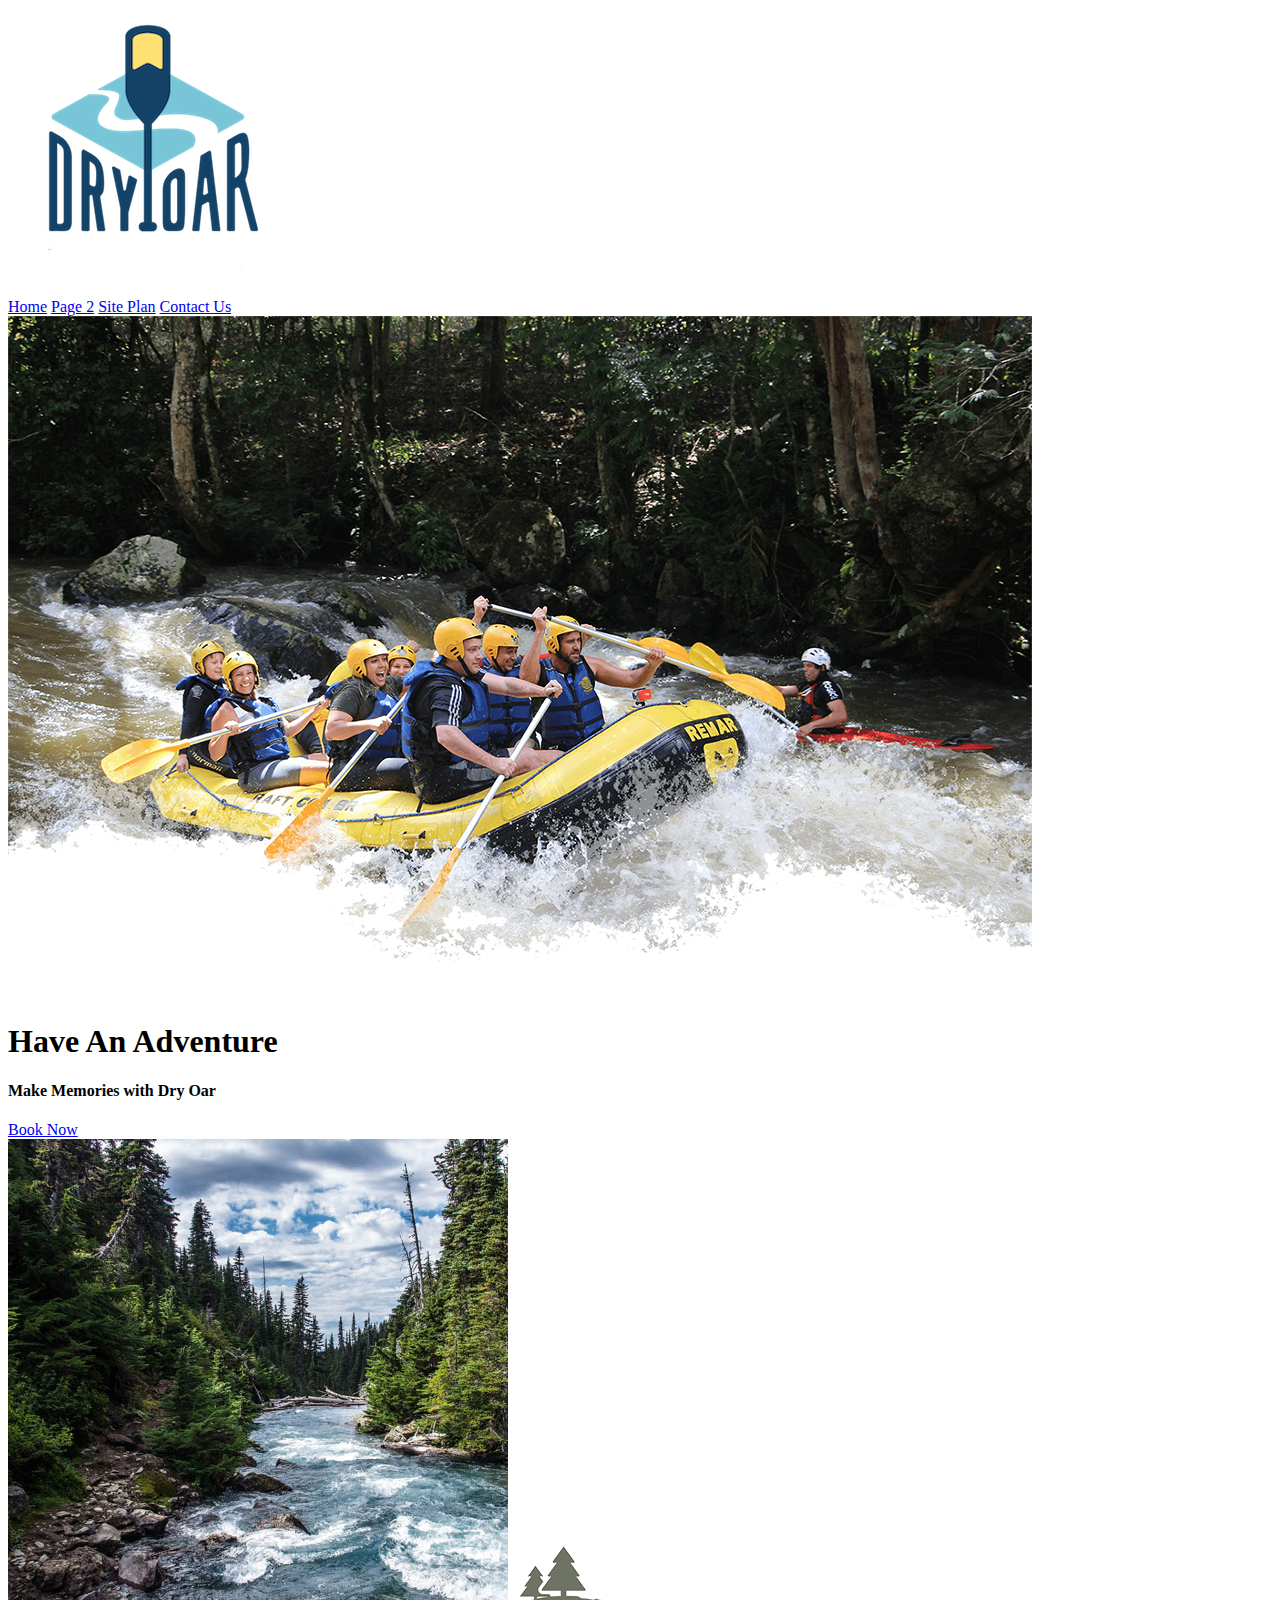
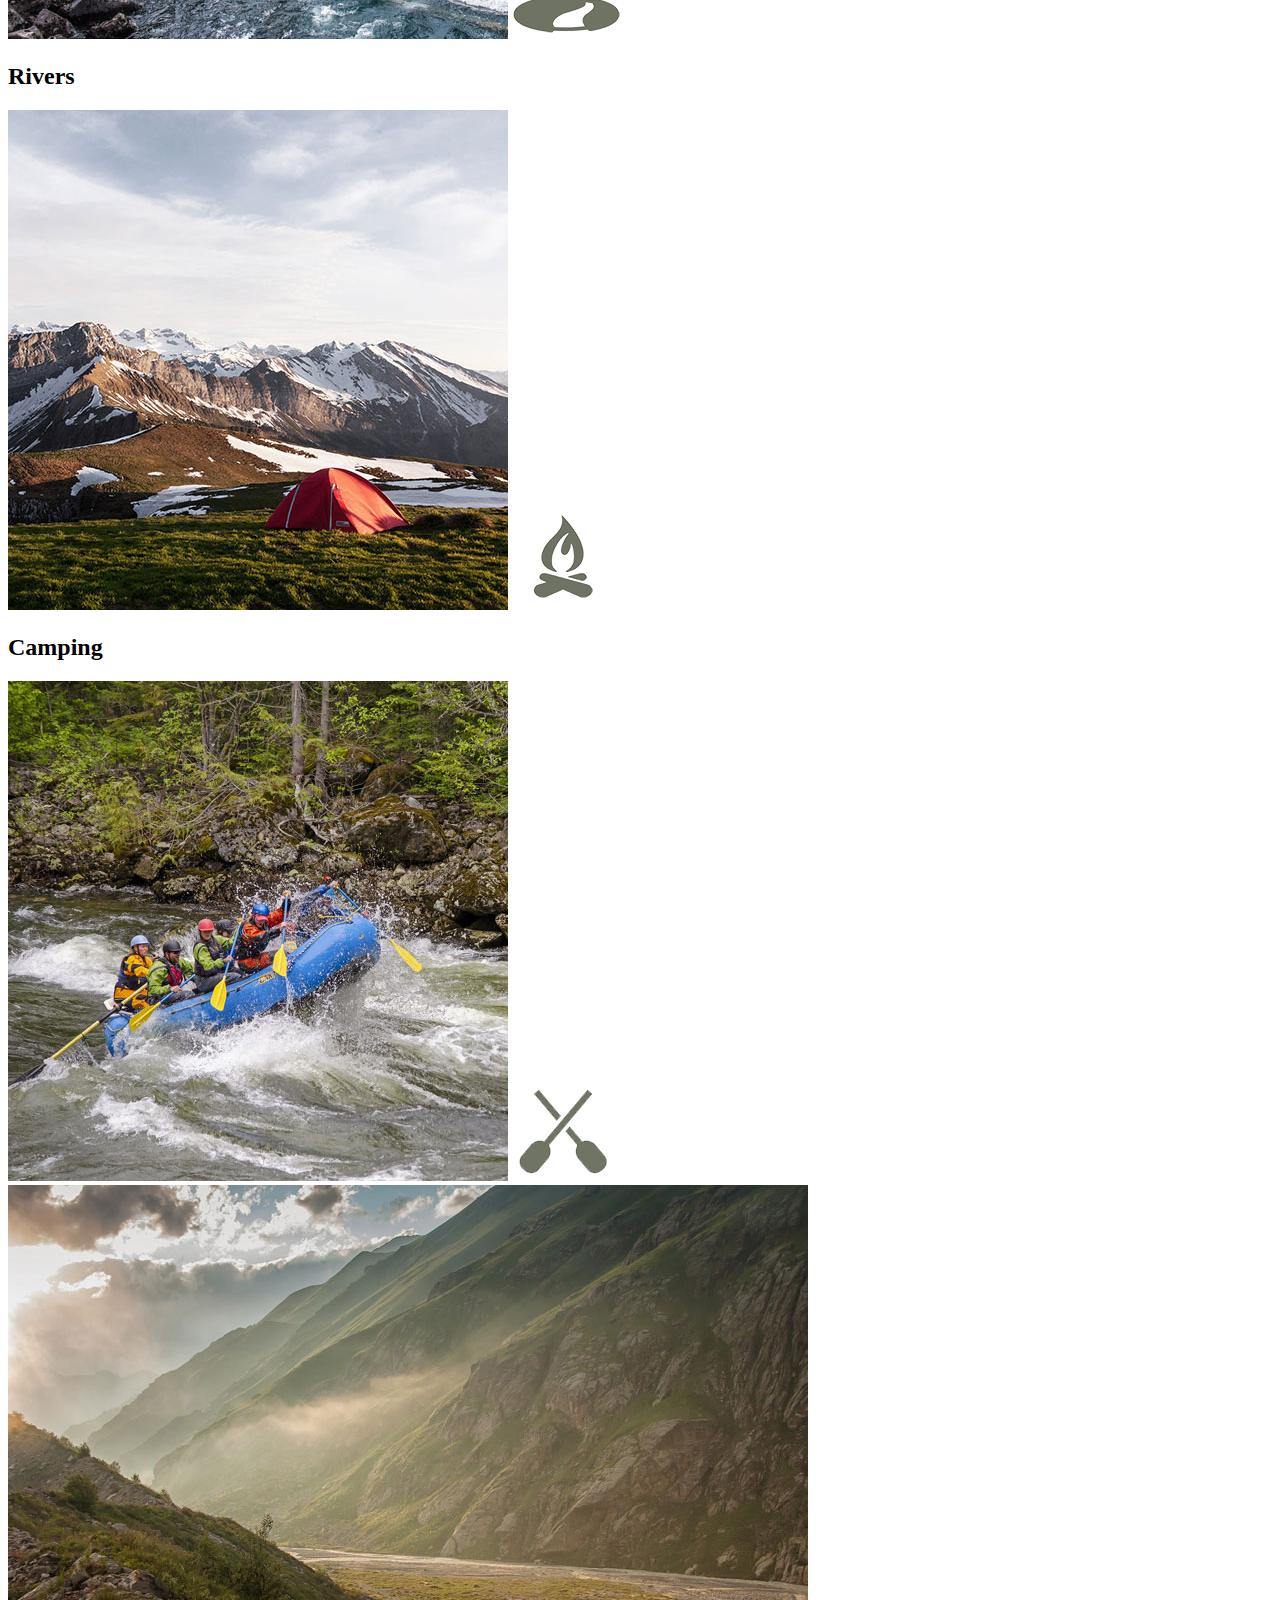
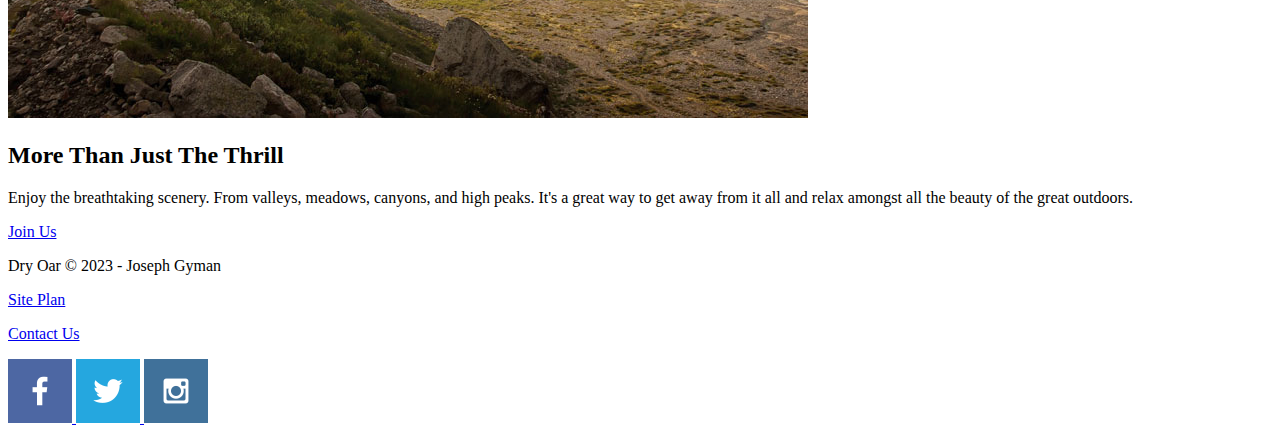
==== wwr/index.html @ 90a2743d "index home page" ====
<!DOCTYPE html>
<html lang="en">
<head>
    <meta charset="UTF-8">
    <meta name="viewport" content="width=device-width, initial-scale=1.0">
    <title>Whitewater Rafting Vactions | Dry Oar Boating | Home</title>
</head>
<body>
    <header>
        <a id="logo_link" href="index.html">
            <img class="logo" src="images/logo.png" alt="Dry Oar Logo">
        </a>
        <nav>
            <a href="index.html">Home</a>
            <a href="#">Page 2</a>
            <a href="site-plan-rafting.html">Site Plan</a>
            <a href="contractus.html">Contact Us</a>
        </nav>
    </header>
    <div id="hero">
        <div id="hero_box">
            <img id="hero_img" src="images/hero.png" alt="People enjoying white water rafting">
        </div>
        <section id="hero-msg">
            <h1 class="home-title">Have An Adventure</h1>
            <h4>Make Memories with Dry Oar</h4>
            <div class="button-box">
                <a class="'book" href="contactus.html">Book Now</a>
            </div>
        </section>
    </div>
    <main class="home-grid">
        <section class="rivers-card">
            <img class="card-img" src="images/rivers.jpg" alt="river in forest">
            <img class="icon" src="images/river_icon.png" alt="river icon">
            <h2>Rivers</h2>
        </section>
        <section class="camping_card">
            <img class="card-img" src="images/camping.jpg" alt="tent in mountains">
            <img class="icon" src="images/fire_icon.png" alt="fire icon">
            <h2>Camping</h2>
        </section>
        <section class="rapids-card">
            <img class="card-img" src="images/rapids.jpg" alt="rafting boat">
            <img class="icon" src="images/oars.png" alt="oars icon">
        </section>
        <img class="mountains" src="images/mountains.jpg" alt="Misty mountains">
        <section class="msg">
            <h2>More Than Just The Thrill</h2>
            <p> Enjoy the breathtaking scenery. From valleys, meadows, canyons, and high peaks. It's a great way to get away from it all and relax amongst all the beauty of the great outdoors.</p>
            <a class="join" href="rivers.html">Join Us</a>
        </section>
    </main>
    <footer>
        <p>Dry Oar &copy; 2023 - Joseph Gyman</p>
        <p><a href="site-plan-rafting.html">Site Plan</a> </p>
        <p><a href="contactus,html">Contact Us</a></p>
        <div class="social">
            <a href="https://facebook.com">
                <img src="images/facebook.png" alt="fb icon">
            </a>
            <a href="https://twitter.com">
                <img src="images/twitter.png" alt="twitter icon">
            </a>
            <a href="https://instagram.png">
                <img src="images/instagram.png" alt="instagram icon">
            </a>
        </div>
    </footer>
</body>
</html>
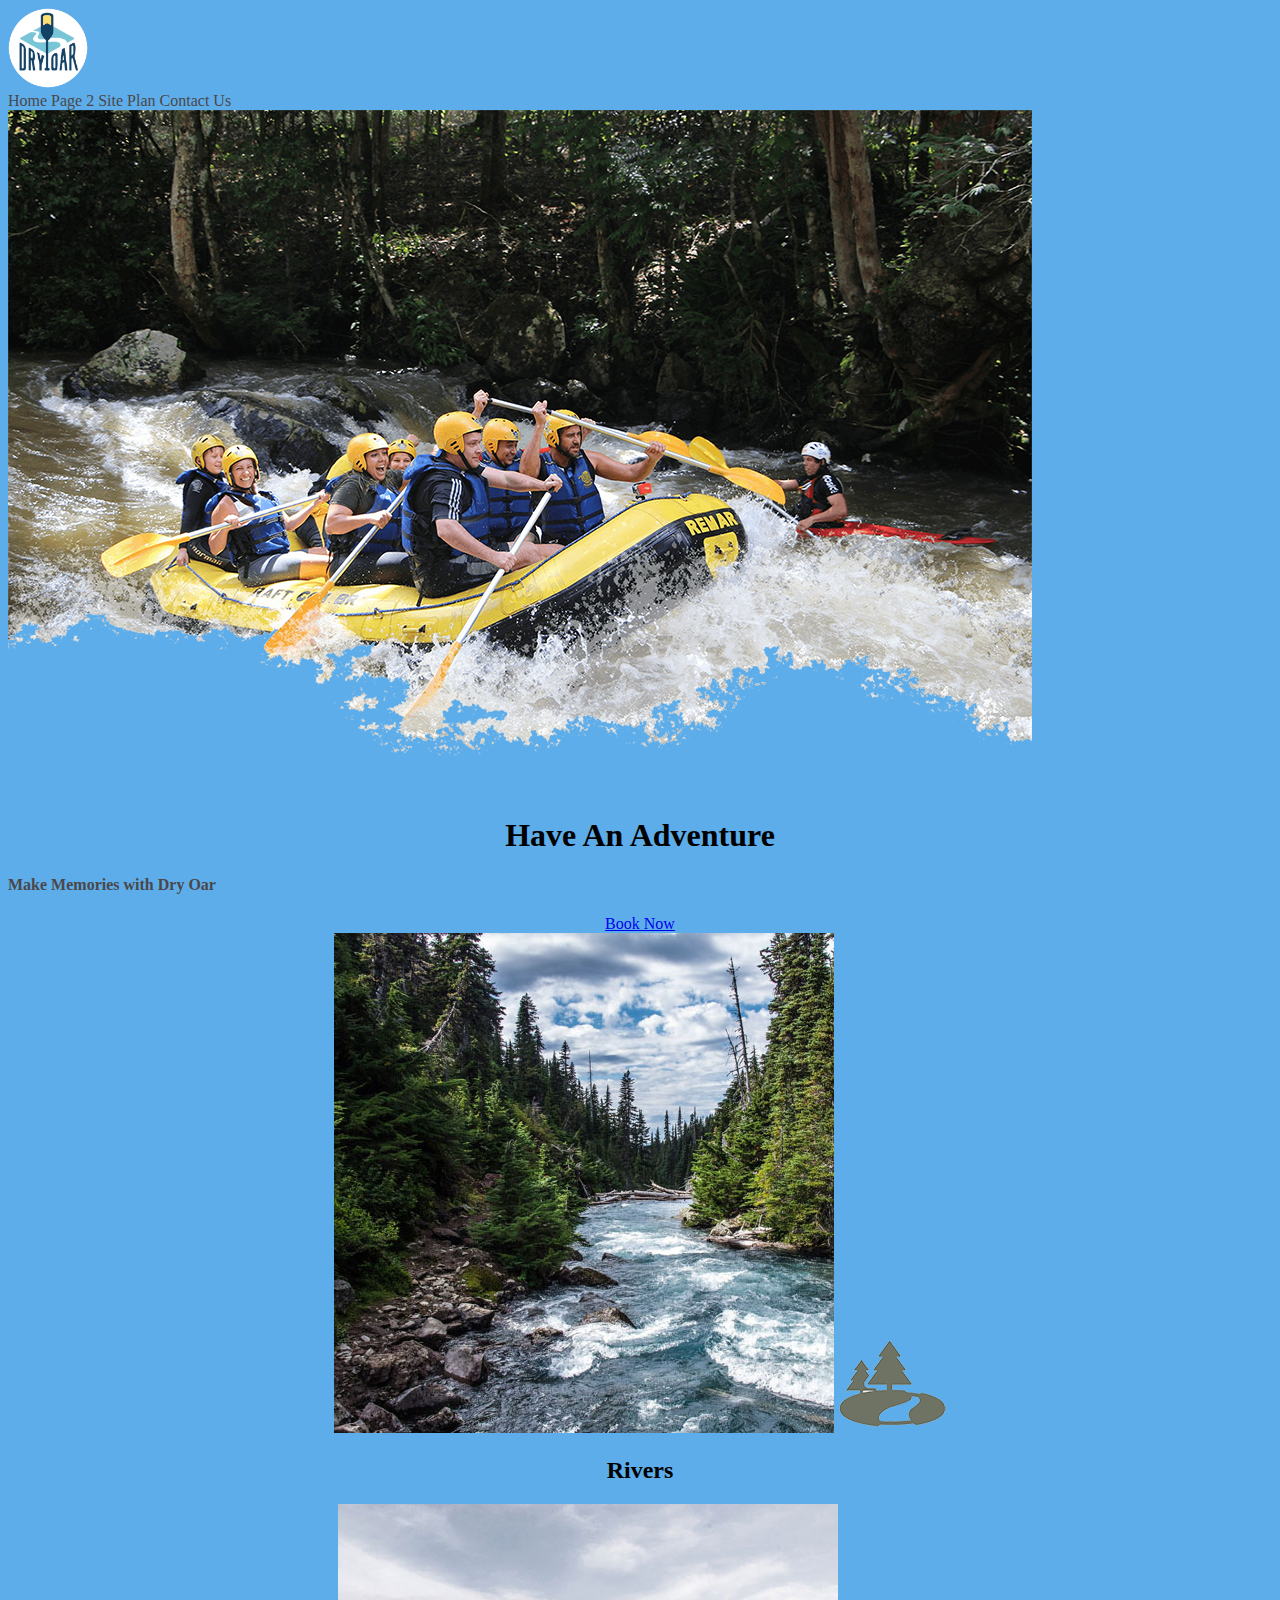
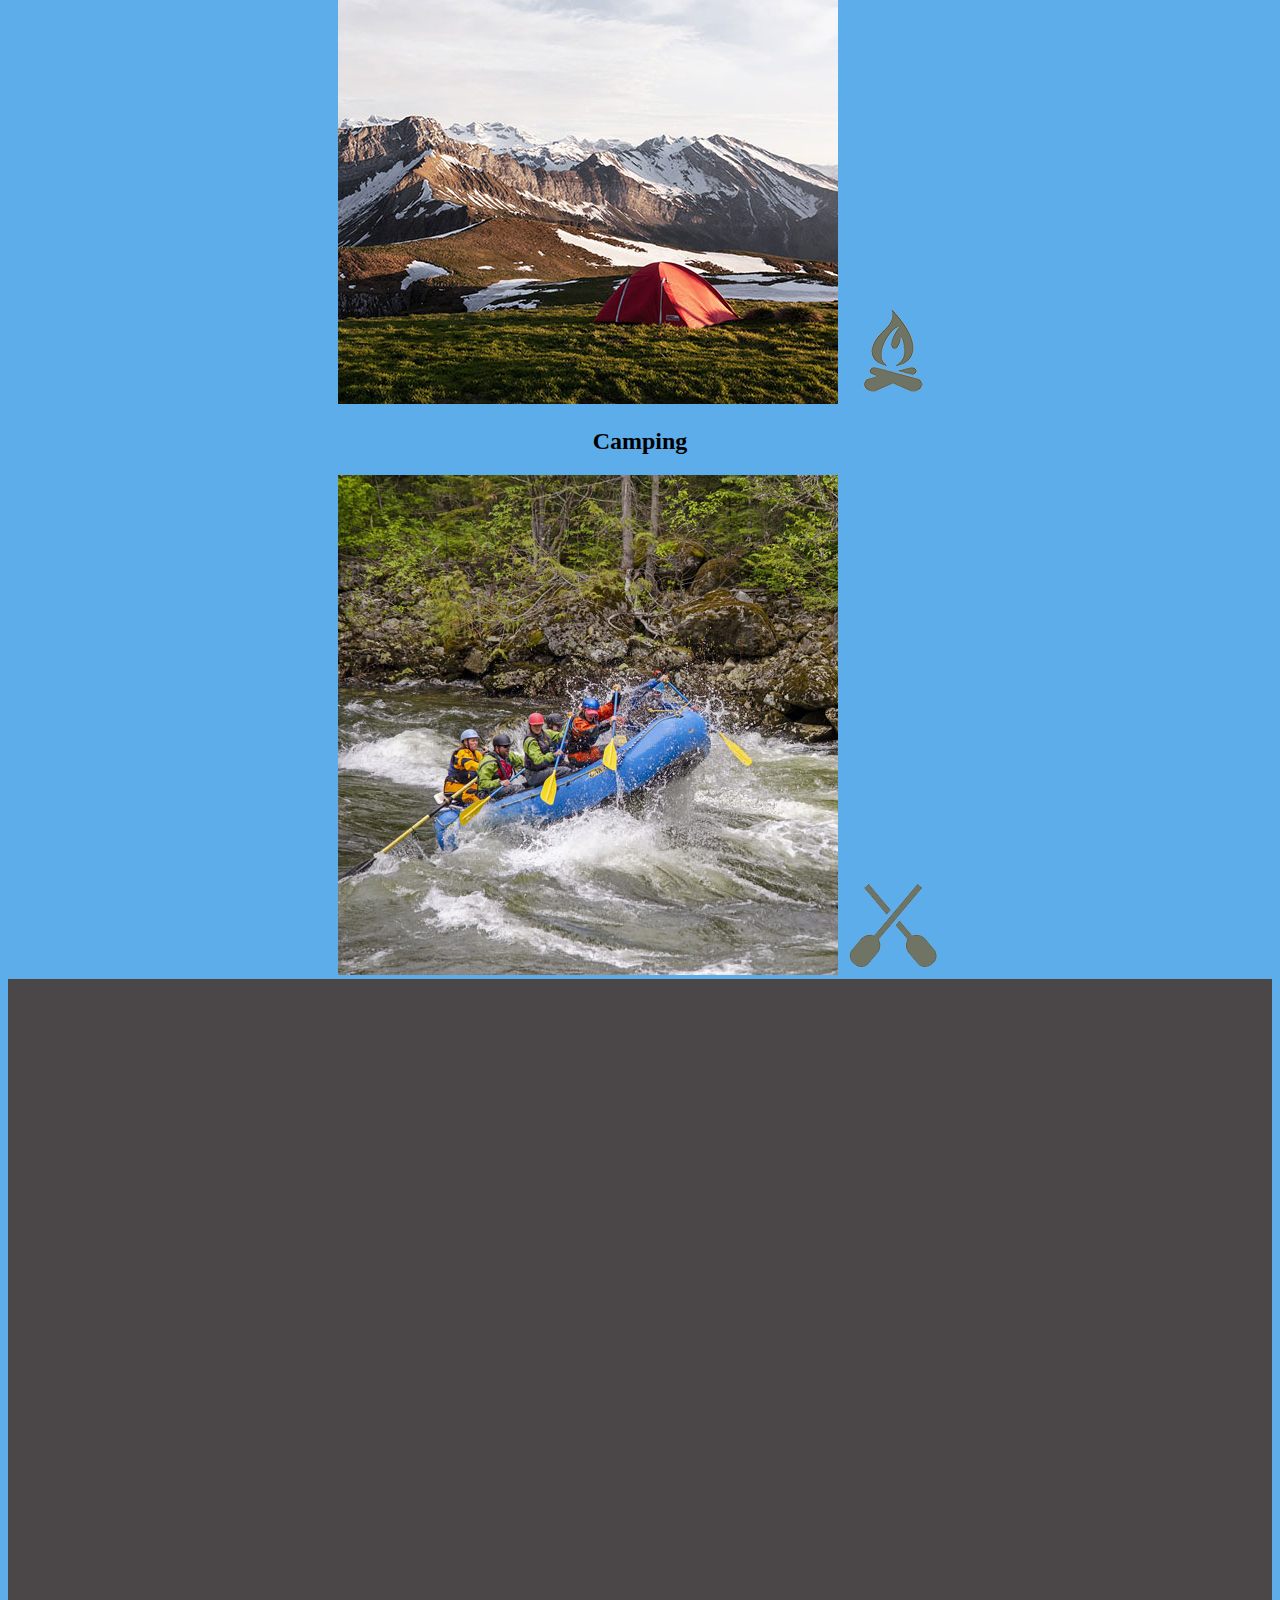
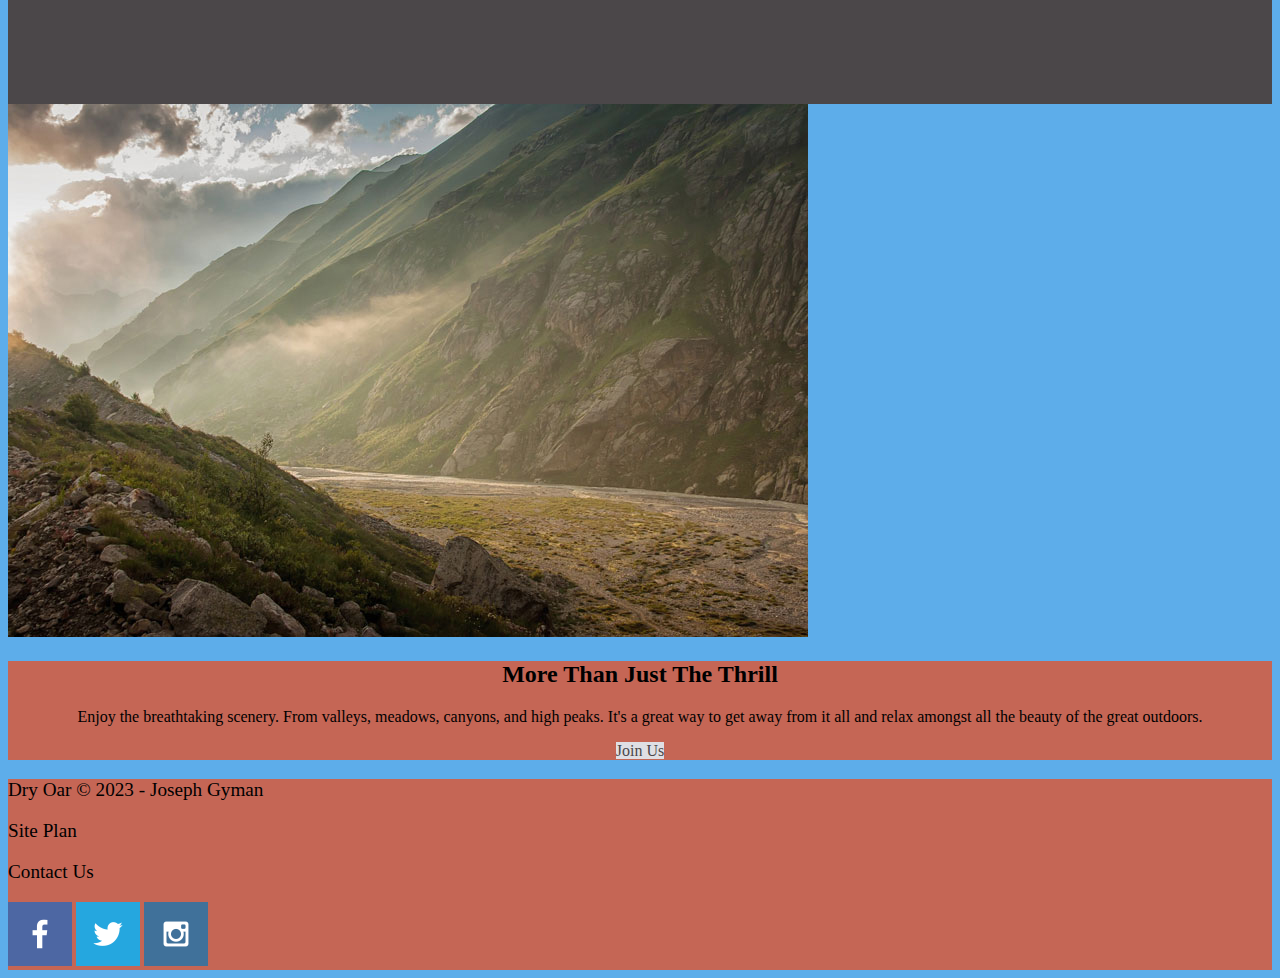
==== commit 4a070f85: "week 4" ====
--- a/wwr/index.html
+++ b/wwr/index.html
@@ -4,68 +4,72 @@
     <meta charset="UTF-8">
     <meta name="viewport" content="width=device-width, initial-scale=1.0">
     <title>Whitewater Rafting Vactions | Dry Oar Boating | Home</title>
+    <link rel="stylesheet" href="styles/style.css">
 </head>
 <body>
-    <header>
-        <a id="logo_link" href="index.html">
-            <img class="logo" src="images/logo.png" alt="Dry Oar Logo">
-        </a>
-        <nav>
-            <a href="index.html">Home</a>
-            <a href="#">Page 2</a>
-            <a href="site-plan-rafting.html">Site Plan</a>
-            <a href="contractus.html">Contact Us</a>
-        </nav>
-    </header>
-    <div id="hero">
-        <div id="hero_box">
-            <img id="hero_img" src="images/hero.png" alt="People enjoying white water rafting">
+    <div id="content">
+        <header>
+            <a id="logo_link" href="index.html">
+                <img class="logo" src="images/logo.png" alt="Dry Oar Logo">
+            </a>
+            <nav>
+                <a href="index.html">Home</a>
+                <a href="#">Page 2</a>
+                <a href="site-plan-rafting.html">Site Plan</a>
+                <a href="contractus.html">Contact Us</a>
+            </nav>
+        </header>
+        <div id="hero">
+            <div id="hero_box">
+                <img id="hero_img" src="images/hero.png" alt="People enjoying white water rafting">
+            </div>
+            <section id="hero-msg">
+                <h1 class="home-title">Have An Adventure</h1>
+                <h4>Make Memories with Dry Oar</h4>
+                <div class="button-box">
+                    <a class="'book" href="contactus.html">Book Now</a>
+                </div>
+            </section>
         </div>
-        <section id="hero-msg">
-            <h1 class="home-title">Have An Adventure</h1>
-            <h4>Make Memories with Dry Oar</h4>
-            <div class="button-box">
-                <a class="'book" href="contactus.html">Book Now</a>
+        <main class="home-grid">
+            <section class="rivers-card">
+                <img class="card-img" src="images/rivers.jpg" alt="river in forest">
+                <img class="icon" src="images/river_icon.png" alt="river icon">
+                <h2>Rivers</h2>
+            </section>
+            <section class="camping_card">
+                <img class="card-img" src="images/camping.jpg" alt="tent in mountains">
+                <img class="icon" src="images/fire_icon.png" alt="fire icon">
+                <h2>Camping</h2>
+            </section>
+            <section class="rapids-card">
+                <img class="card-img" src="images/rapids.jpg" alt="rafting boat">
+                <img class="icon" src="images/oars.png" alt="oars icon">
+            </section>
+            <div id="background"></div>
+            <img class="mountains" src="images/mountains.jpg" alt="Misty mountains">
+            <section class="msg">
+                <h2>More Than Just The Thrill</h2>
+                <p> Enjoy the breathtaking scenery. From valleys, meadows, canyons, and high peaks. It's a great way to get away from it all and relax amongst all the beauty of the great outdoors.</p>
+                <a class="join" href="rivers.html">Join Us</a>
+            </section>
+        </main>
+        <footer>
+            <p>Dry Oar &copy; 2023 - Joseph Gyman</p>
+            <p><a href="site-plan-rafting.html">Site Plan</a> </p>
+            <p><a href="contactus,html">Contact Us</a></p>
+            <div class="social">
+                <a href="https://facebook.com" target="_blank">
+                    <img src="images/facebook.png" alt="fb icon">
+                </a>
+                <a href="https://twitter.com" target="_blank">
+                    <img src="images/twitter.png" alt="twitter icon">
+                </a>
+                <a href="https://instagram.png" target="_blank">
+                    <img src="images/instagram.png" alt="instagram icon">
+                </a>
             </div>
-        </section>
+        </footer>
     </div>
-    <main class="home-grid">
-        <section class="rivers-card">
-            <img class="card-img" src="images/rivers.jpg" alt="river in forest">
-            <img class="icon" src="images/river_icon.png" alt="river icon">
-            <h2>Rivers</h2>
-        </section>
-        <section class="camping_card">
-            <img class="card-img" src="images/camping.jpg" alt="tent in mountains">
-            <img class="icon" src="images/fire_icon.png" alt="fire icon">
-            <h2>Camping</h2>
-        </section>
-        <section class="rapids-card">
-            <img class="card-img" src="images/rapids.jpg" alt="rafting boat">
-            <img class="icon" src="images/oars.png" alt="oars icon">
-        </section>
-        <img class="mountains" src="images/mountains.jpg" alt="Misty mountains">
-        <section class="msg">
-            <h2>More Than Just The Thrill</h2>
-            <p> Enjoy the breathtaking scenery. From valleys, meadows, canyons, and high peaks. It's a great way to get away from it all and relax amongst all the beauty of the great outdoors.</p>
-            <a class="join" href="rivers.html">Join Us</a>
-        </section>
-    </main>
-    <footer>
-        <p>Dry Oar &copy; 2023 - Joseph Gyman</p>
-        <p><a href="site-plan-rafting.html">Site Plan</a> </p>
-        <p><a href="contactus,html">Contact Us</a></p>
-        <div class="social">
-            <a href="https://facebook.com">
-                <img src="images/facebook.png" alt="fb icon">
-            </a>
-            <a href="https://twitter.com">
-                <img src="images/twitter.png" alt="twitter icon">
-            </a>
-            <a href="https://instagram.png">
-                <img src="images/instagram.png" alt="instagram icon">
-            </a>
-        </div>
-    </footer>
 </body>
 </html>--- a/wwr/styles/style.css
+++ b/wwr/styles/style.css
@@ -0,0 +1,101 @@
+content {
+    max-width: 1600px;
+    margin: 0 auto;
+}
+
+nav a{
+    text-align: center;
+    color: #4B4749;
+    text-decoration: none;
+}
+
+#hero-msg h1{
+    text-align: center;
+}
+
+.button-box{
+    text-align: center;
+}
+
+main section{
+    text-align: center;
+}
+
+#background {
+    height: 725px;
+    background-color: #4B4749;
+}
+
+body{
+    background-color: #5DADEA;
+}
+
+header{
+    background-color: #5DADEA;
+}
+
+nav a:hover{
+    background-color: #4B4749;
+    color: #C56655;
+}
+
+.book, .join{
+    background-color: #DFDFE4;
+    color: #4B4749;
+    text-decoration: none;
+}
+
+.book:hover, .join:hover{
+    background-color: #4B4749;
+    color: #DFDFE4;
+}
+
+.msg{
+    background-color: #C56655;
+}
+
+footer{
+    background-color: #C56655;
+    color: black;
+}
+
+.home-title{
+    color: black;
+}
+
+h4{
+    color: #4B4749;
+}
+
+.msg h2{
+    color: black;
+}
+
+.msg p{
+    color: black;
+}
+
+footer a{
+    color: black;
+    text-decoration: none;
+}
+
+footer a:hover{
+    color: #DFDFE4;
+}
+
+.logo{
+    width: 80px;
+}
+
+#hero-img{
+    width: 100%;
+}
+
+footer p{
+    font-size: 1.2em;
+}
+
+footer p a:hover{
+    text-decoration: underline;
+}